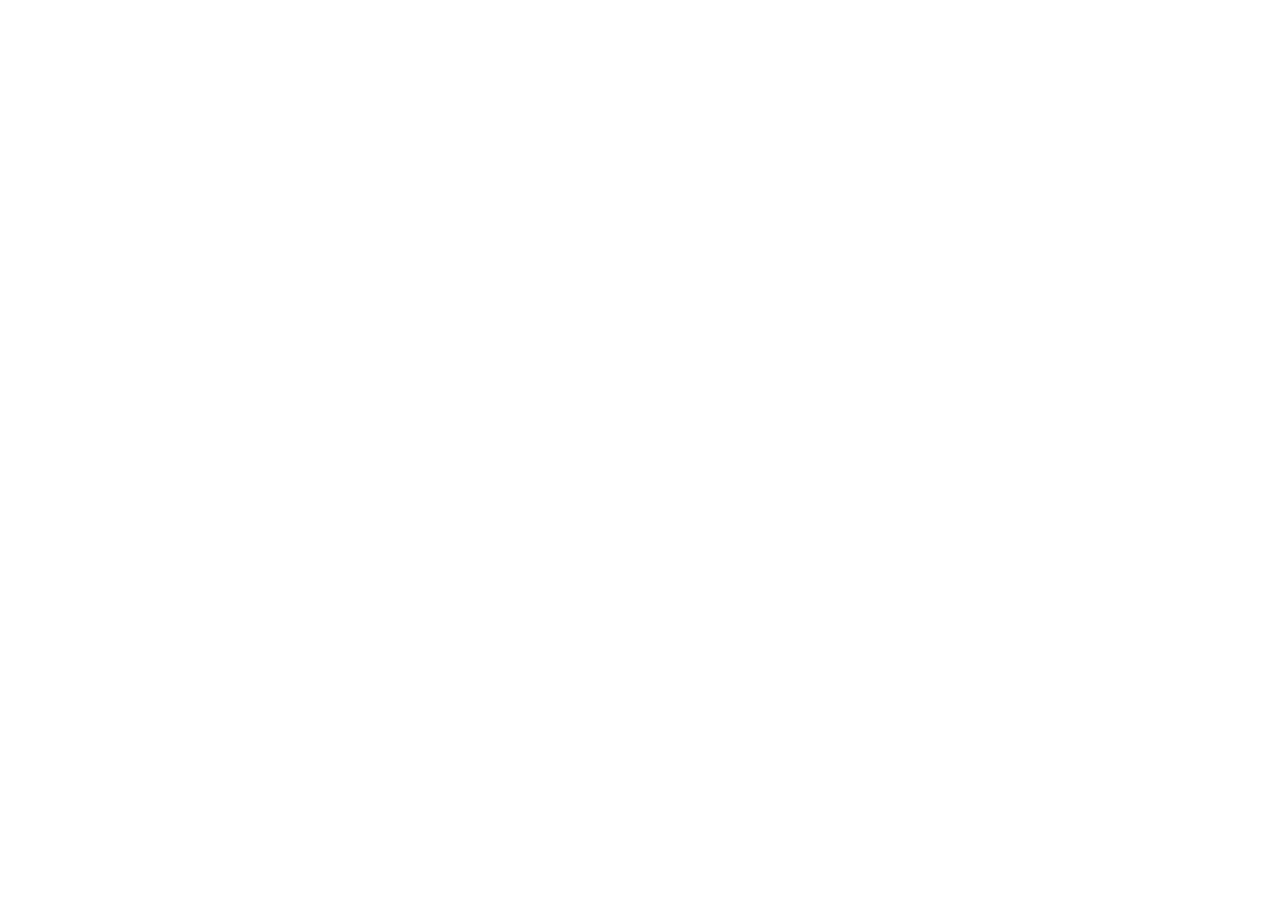
==== David.html @ bb5b0d82 "Filfordeling" ====
<!DOCTYPE html>
<html lang="en">
<head>
    <meta charset="UTF-8">
    <meta name="viewport" content="width=device-width, initial-scale=1.0">
    <title>Document</title>
</head>
<body>
    <div id="app"></div>


    <script src="model.js">  </script>
    <script src="Overview/overVIEW.js"> </script>
    <script src="Overview/overviewcontroller.js"> </script>
</body>
</html>
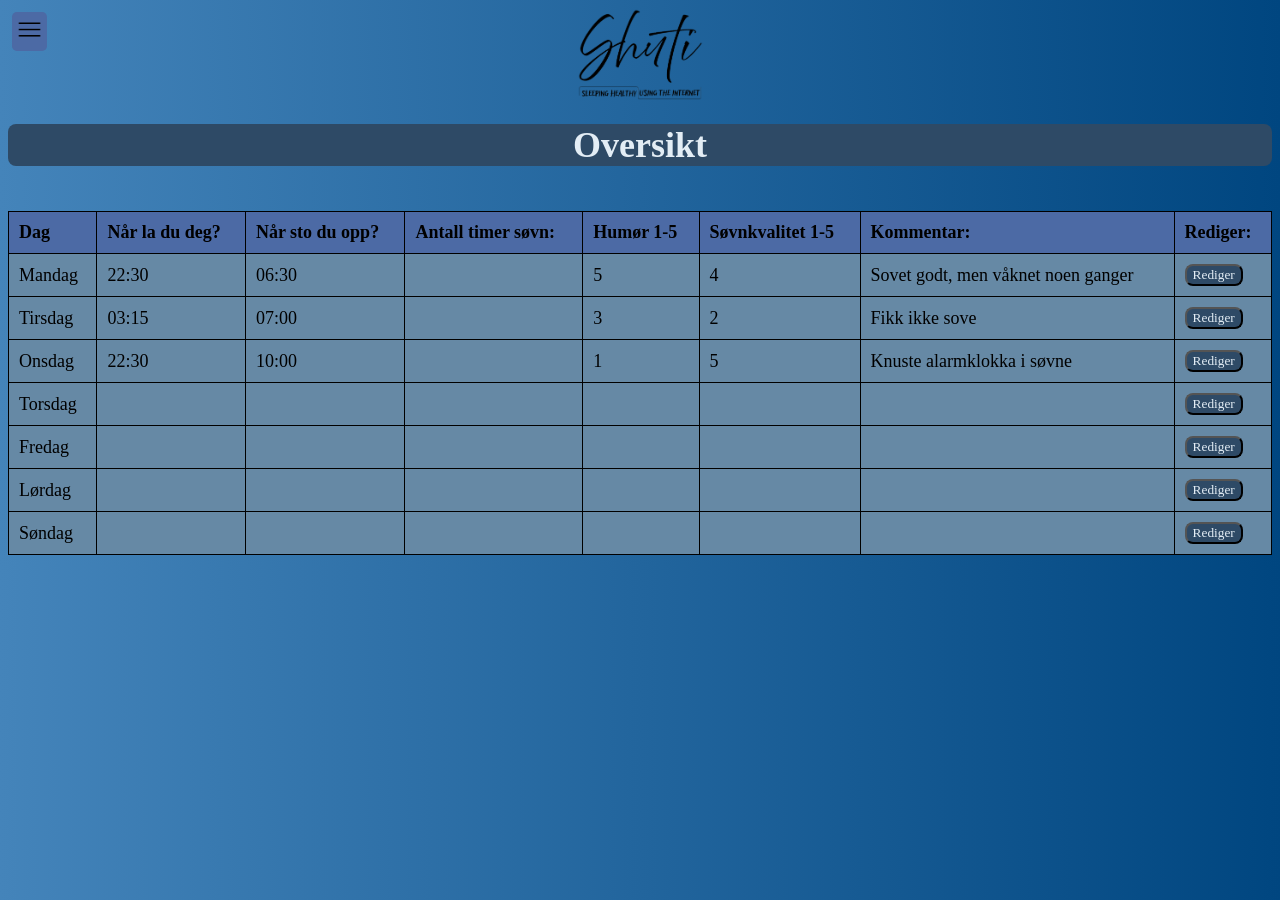
==== commit 65e964fd: "1" ====
--- a/David.html
+++ b/David.html
@@ -3,6 +3,7 @@
 <head>
     <meta charset="UTF-8">
     <meta name="viewport" content="width=device-width, initial-scale=1.0">
+    <link rel="stylesheet" href="Overview/overviewStyle.css">
     <title>Document</title>
 </head>
 <body>
--- a/Overview/overviewStyle.css
+++ b/Overview/overviewStyle.css
@@ -0,0 +1,89 @@
+body {
+    background-color: #2E4172;
+    background: #004680;
+    background: -webkit-linear-gradient(to right, #4484BA, #004680);
+    background: linear-gradient(to right, #4484BA, #004680);
+    font-size: large;
+    font-family: serif;
+}
+
+
+#shutiLogo {
+    width: 10%;
+    height: 10%;
+    position: center;
+    display: block;
+    margin: auto;
+}
+
+#overViewHeader {
+    display: flex;
+    justify-content: center;
+    align-items: center;
+    color: #E3EDF5;
+    background-color: #2E4A66;
+    font-family: serif;
+    border-radius: 0.5rem;
+}
+
+table {
+    width: 100%;
+    border-collapse: collapse;
+}
+
+th,
+td {
+    border: 1px solid black;
+    padding: 10px;
+    text-align: left;
+    background-color: #6689a5;
+    color: #000000;
+}
+
+th {
+    background-color: #4c6aa5;
+}
+
+
+/*DROPDOWN MENU*/
+
+.dropdown {
+    position: absolute;
+    top: 0;
+    left: 0;
+    margin: 12px;
+}
+
+.dropbtn {
+    background-color: #4c6aa5;
+    padding: 5px;
+    border-radius: 0.3rem;
+    font-size: 16px;
+    border: none;
+    cursor: pointer;
+}
+
+.dropdown-content {
+    display: none;
+    position: absolute;
+    min-width: 160px;
+    box-shadow: 0px 8px 16px 0px rgba(0, 0, 0, 0.2);
+}
+
+.dropdownContentButtons {
+    text-align: left;
+    background-color: #aebcdabb;
+    border: none;
+    padding: 5%;
+    font-size: large;
+    font-family: serif;
+}
+
+.dropdown:hover .dropdown-content {
+    display: flex;
+    flex-direction: column;
+}
+
+.dropdown:hover .dropbtn {
+    background-color: #37599b;
+}
